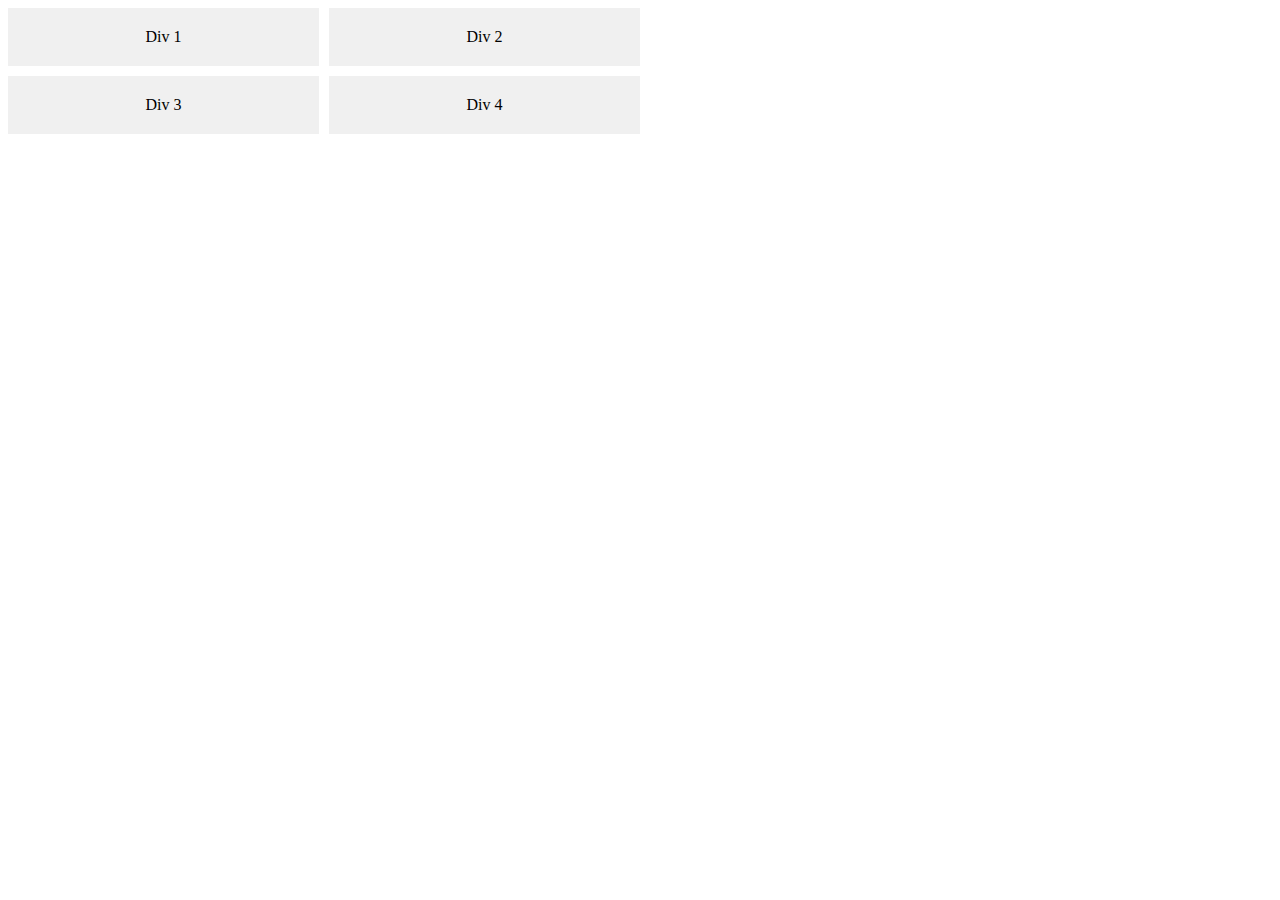
==== test.html @ d8b9a989 "New Project Added" ====
<!DOCTYPE html>
<html lang="en">
<head>
    <meta charset="UTF-8">
    <meta name="viewport" content="width=device-width, initial-scale=1.0">
    <title>Document</title>
    <style>
   .grid-container {
    width: 50%;
  display: grid;
  grid-template-columns: repeat(2, 1fr);
  grid-gap: 10px; /* Adjust the gap between the divs as needed */
}

.grid-item {
  background-color: #f0f0f0;
  padding: 20px;
  text-align: center;
}
    </style>
</head>
<body>
    <div class="grid-container">
        <div class="grid-item">Div 1</div>
        <div class="grid-item">Div 2</div>
        <div class="grid-item">Div 3</div>
        <div class="grid-item">Div 4</div>
      </div>
</body>
</html>
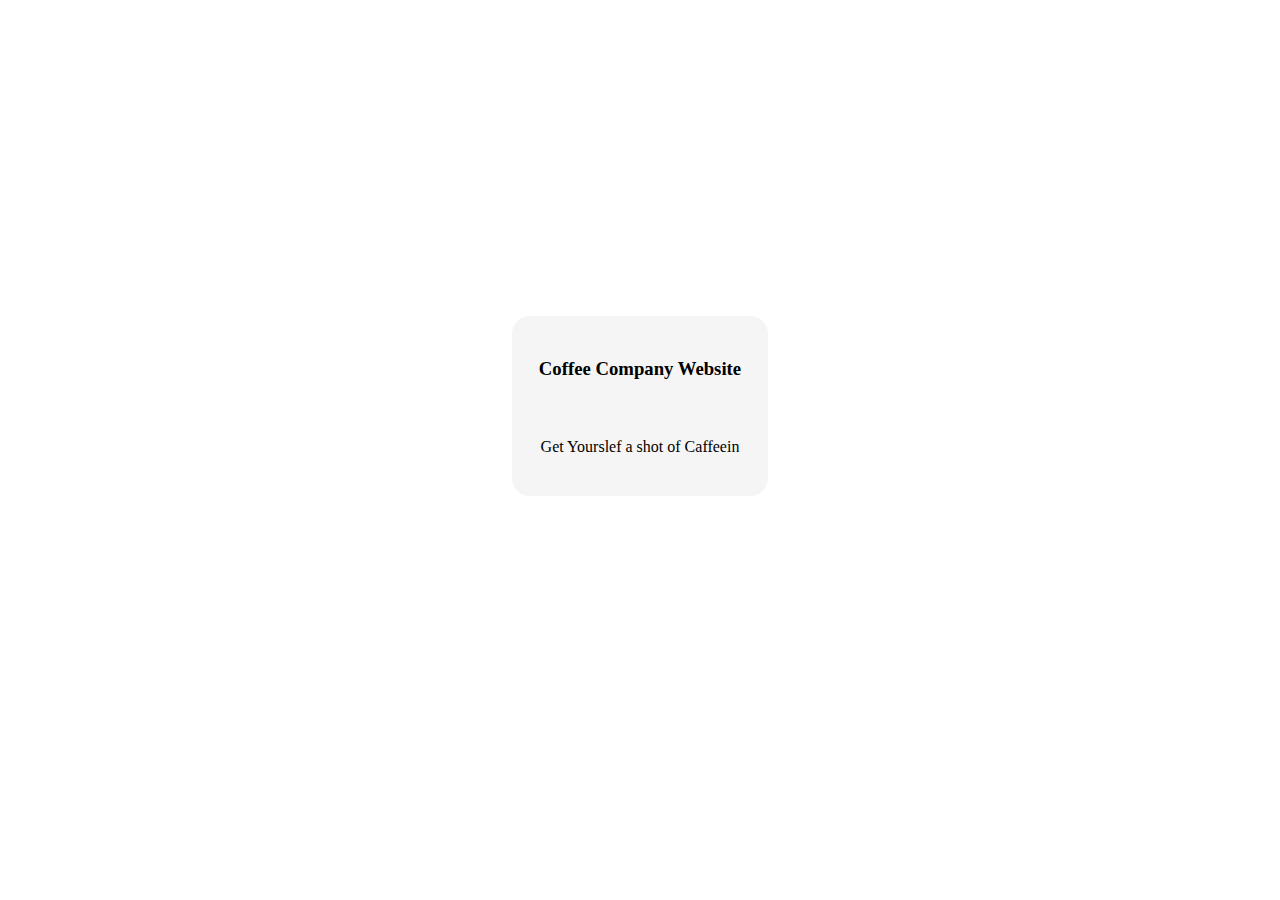
==== commit 9ce6edfe: "Update" ====
--- a/test.html
+++ b/test.html
@@ -5,26 +5,33 @@
     <meta name="viewport" content="width=device-width, initial-scale=1.0">
     <title>Document</title>
     <style>
-   .grid-container {
-    width: 50%;
-  display: grid;
-  grid-template-columns: repeat(2, 1fr);
-  grid-gap: 10px; /* Adjust the gap between the divs as needed */
-}
-
-.grid-item {
-  background-color: #f0f0f0;
-  padding: 20px;
-  text-align: center;
-}
+        .first{
+            margin: 25% auto;
+            width: 20vw;
+            height: 20vh;
+            background-color: whitesmoke;
+            display: flex;
+            align-items: center;
+            justify-content: space-evenly;
+            flex-direction: column;
+            transition: all 0.4s ease-in-out;
+            border-radius: 18px;
+        }
+        .first:hover{
+            background-color: #7e22ce;
+            color: white;
+            cursor: pointer;
+            box-shadow: 2px 2px  12px 2px black;
+            width: 21vw;
+            height: 21vh;
+            opacity: 0.8;
+        }
     </style>
 </head>
 <body>
-    <div class="grid-container">
-        <div class="grid-item">Div 1</div>
-        <div class="grid-item">Div 2</div>
-        <div class="grid-item">Div 3</div>
-        <div class="grid-item">Div 4</div>
-      </div>
+    <div class="first">
+        <h3> Coffee Company Website</h3>
+        <p>Get Yourslef a shot of Caffeein</p>
+    </div>
 </body>
 </html>